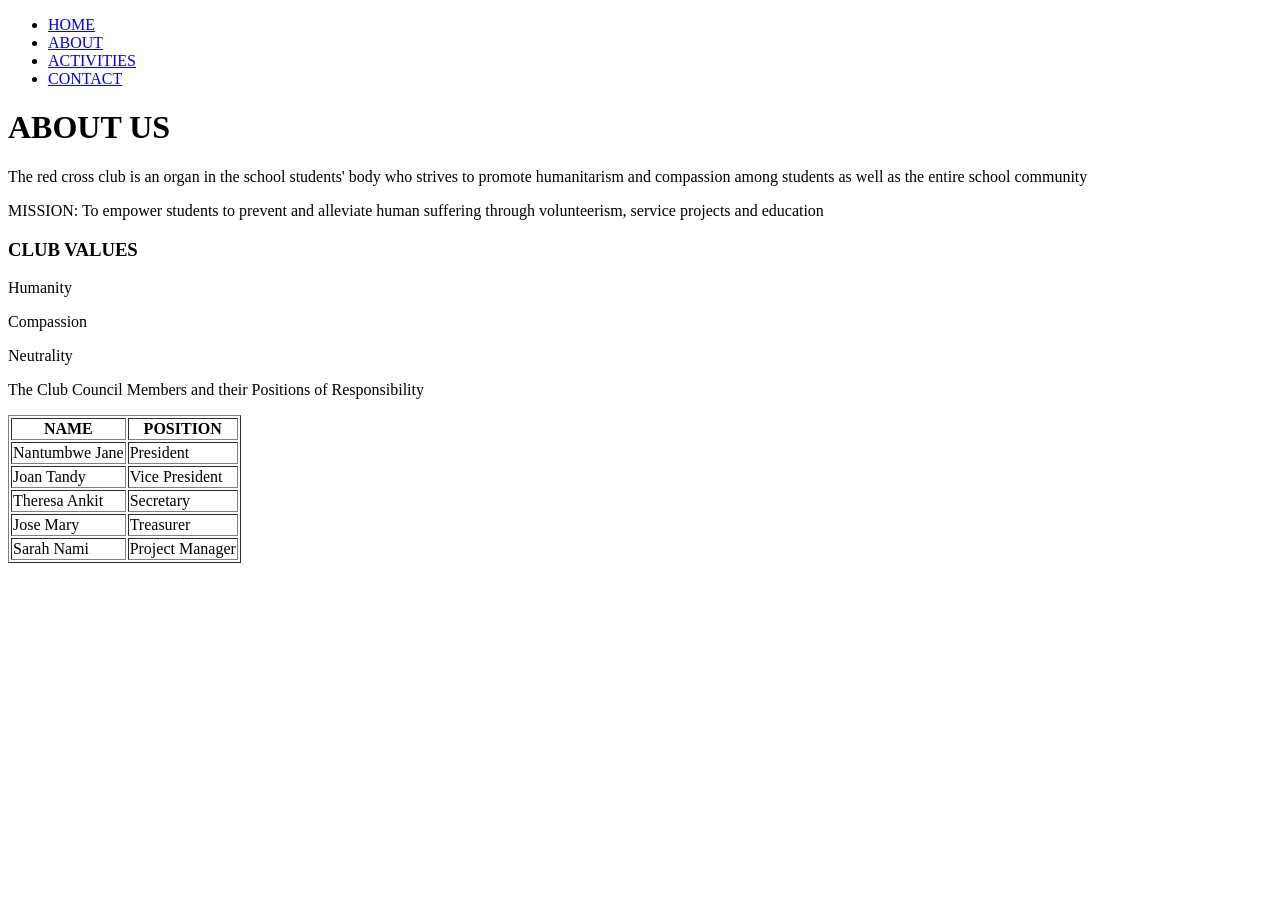
==== Ruth_ClubWebsite/about.html @ 58a5e580 "Add files via upload" ====
<!DOCTYPE html>
<html lang="en">
<head>
    <meta charset="UTF-8">
    <meta name="viewport" content="width=device-width, initial-scale=1.0">
    <title>RED CROSS CLUB</title>
    <link rel="style.css" type="text/css" href="style.css">
</head>
<body>
     <div>
        <nav>
            <ul>
                <li><a href="index.html">HOME</a></li>
                <li><a href="about.html">ABOUT</a></li>
                <li><a href="activities.html">ACTIVITIES</a></li>
                <li><a href="contact.html">CONTACT</a></li>
            </ul>
        </nav>
    </div>
    <H1>ABOUT US</H1>
    <P>The red cross club is an organ in the school students' body who strives to promote humanitarism and compassion among students as well as the entire school community</P>
    <p>MISSION: To empower students to prevent and alleviate human suffering through volunteerism, service projects and education</p>
    <DIV>
    <h3>CLUB  VALUES</h3>
    <P>Humanity</P>
    <p>Compassion</p>
    <p>Neutrality</p>
    </DIV>
    <div>
        <P>The Club Council Members and their Positions of Responsibility</P>
    <table border="1">
        <!--Table Header Row-->
        <thead>
            <tr>
                <th>NAME</th>
                <th>POSITION</th>
            </tr>
        </thead>
        <!--Table Body Rows-->
        <tbody>
            <tr>
                <td>Nantumbwe Jane</td>
                <td>President</td>
            </tr>
            <tr>
                <td>Joan Tandy </td>
                <td>Vice President</td>
                
            </tr>
                <tr>
                    <td>Theresa Ankit</td>
                    <td>Secretary</td>
                </tr>
                <tr>
                    <td>Jose Mary</td>
                    <td>Treasurer</td>
                </tr>
                <tr>
                    <td>Sarah Nami</td>
                    <td>Project Manager</td>
                </tr>
            
        </tbody>
    </table>
    </div>

   
    
    
</body>

</html>
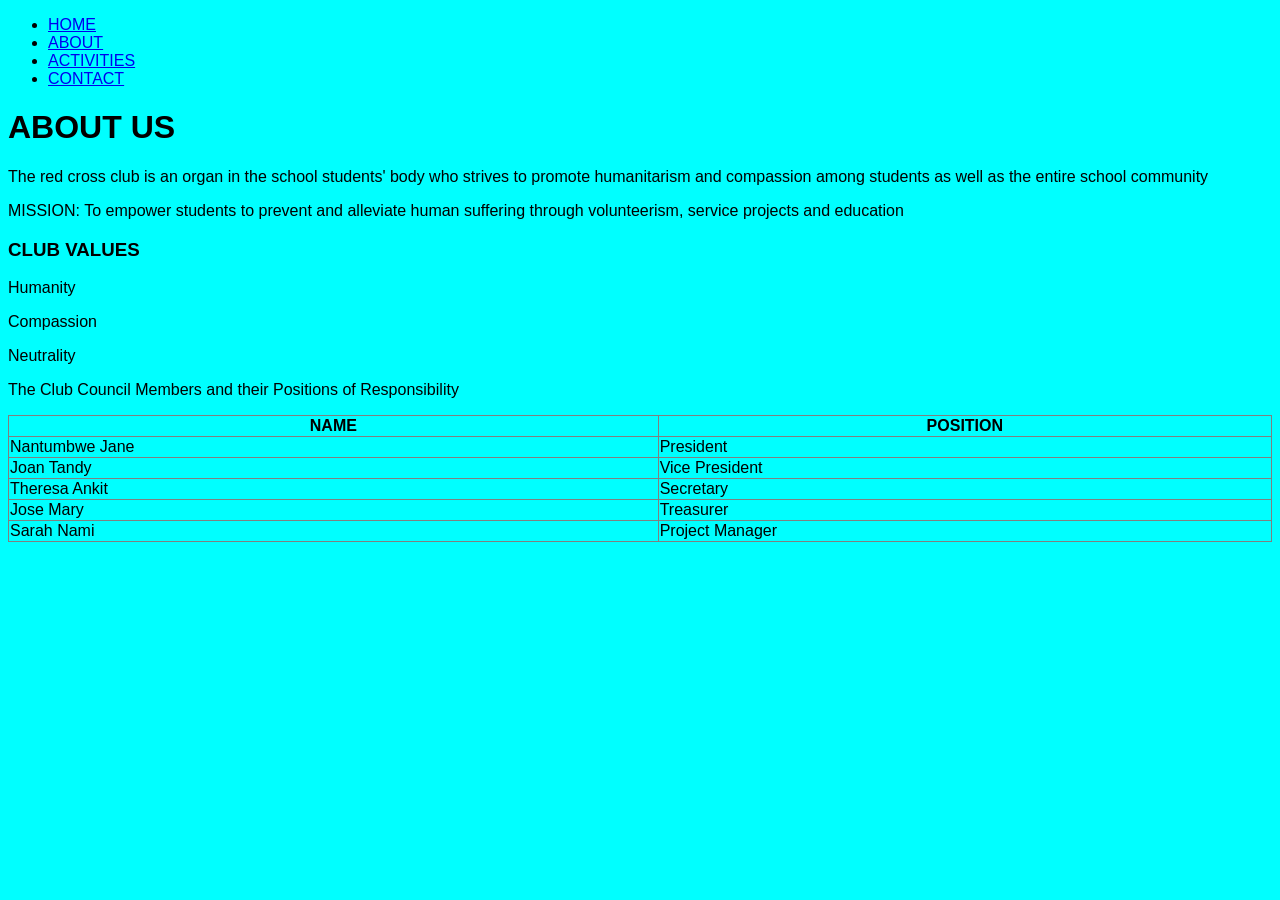
==== commit f1dcab67: "Update about.html" ====
--- a/Ruth_ClubWebsite/about.html
+++ b/Ruth_ClubWebsite/about.html
@@ -4,7 +4,7 @@
     <meta charset="UTF-8">
     <meta name="viewport" content="width=device-width, initial-scale=1.0">
     <title>RED CROSS CLUB</title>
-    <link rel="style.css" type="text/css" href="style.css">
+  <link rel="stylesheet"  href="CSS/style.css">
 </head>
 <body>
      <div>
@@ -69,4 +69,6 @@
     
 </body>
 
-</html>+
+</html>
+
--- a/Ruth_ClubWebsite/CSS/style.css
+++ b/Ruth_ClubWebsite/CSS/style.css
@@ -0,0 +1,16 @@
+body{
+    font-family: Arial, Helvetica, sans-serif;
+    
+
+}
+table {
+    border-collapse: collapse; width:100%
+}
+th, td {
+    border: 1px solid hsl(0, 84%, 41%) 
+    padding:8px
+}
+body{
+    background-color: aqua;
+}
+
